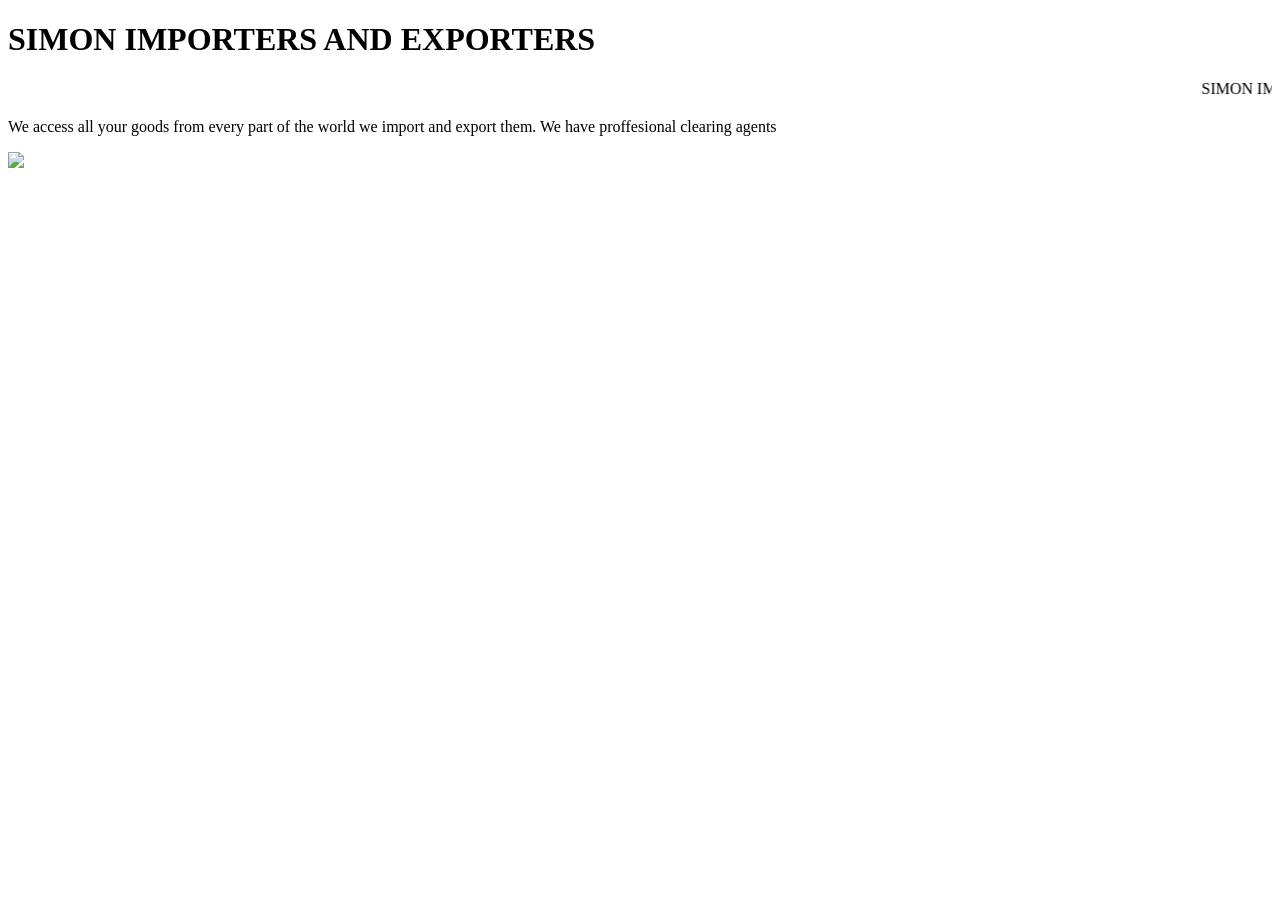
==== index.html @ aa34c120 "Create index.html" ====
<!DOCTYPE html>
<html lang="en">
<head>
    <meta charset="UTF-8">
    <meta name="viewport" content="width=device-width, initial-scale=1.0">
    <title>Document</title>
    <link rel="stylesheet" href="simonstyles.css">
</head>
<body>
    <h1> SIMON IMPORTERS AND EXPORTERS</h1>
     
    <marquee>SIMON IMPORTERS AND EXPORTERS</marquee><p class="parastyle">We access all your goods from every part of the world we import and export them. We have proffesional clearing agents</p>
    <img src="smn.jpg">
</body>
</html>
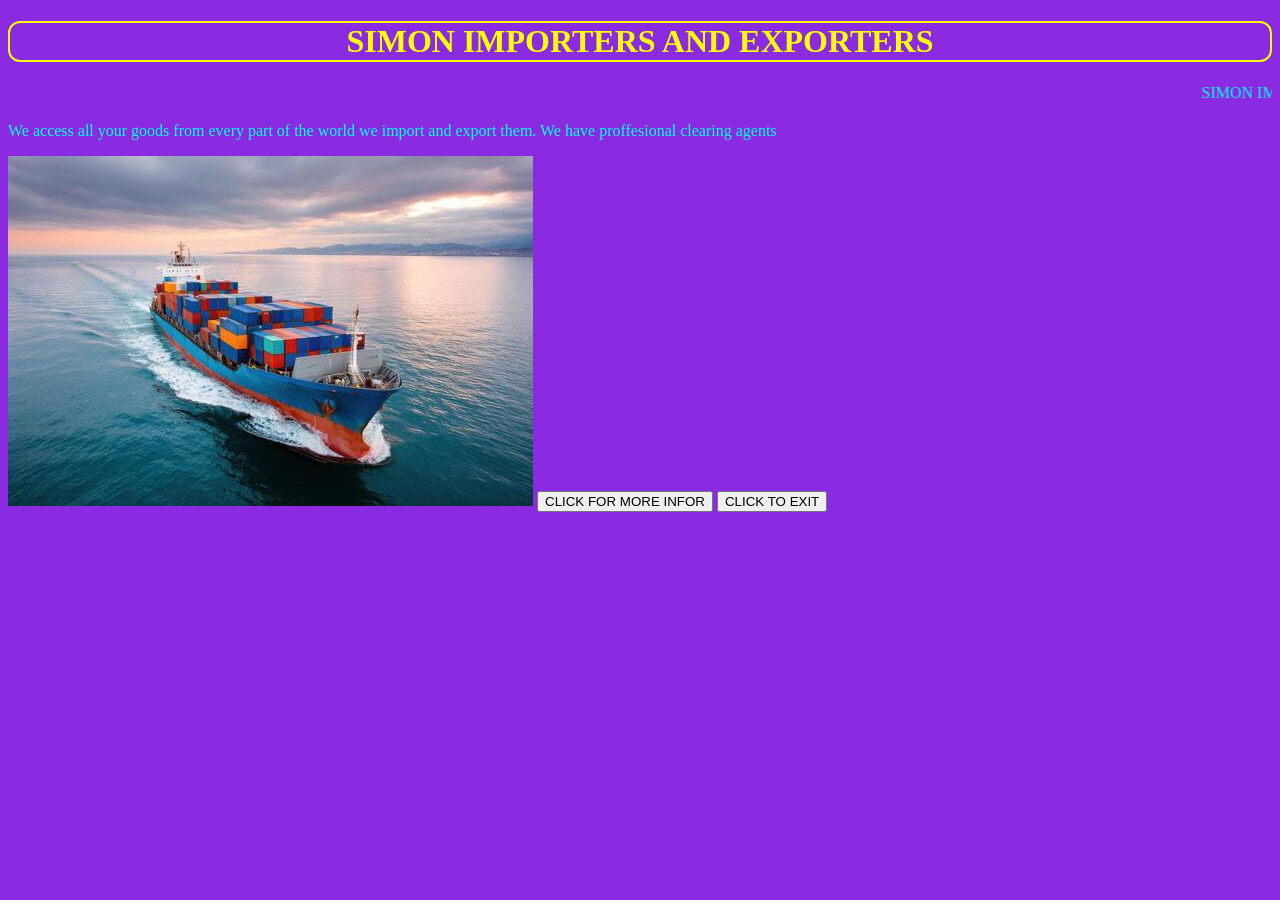
==== commit 325d38a0: "Update index.html" ====
--- a/index.html
+++ b/index.html
@@ -11,5 +11,7 @@
      
     <marquee>SIMON IMPORTERS AND EXPORTERS</marquee><p class="parastyle">We access all your goods from every part of the world we import and export them. We have proffesional clearing agents</p>
     <img src="smn.jpg">
+    <button>CLICK FOR MORE INFOR</button>
+    <button>CLICK TO EXIT</button>
 </body>
 </html>
--- a/simonstyles.css
+++ b/simonstyles.css
@@ -0,0 +1,23 @@
+body{
+    background-color: blueviolet;
+    color: aqua;
+    width: 80;
+    border: margin;
+}
+h1{
+    color: yellow;
+    text-align:  center;
+    border: 2px solid yellow;
+    font-family: cursive;
+    border-radius: 12px;
+}
+h1:hover{
+    background-color: aqua;
+    color: black;
+    font-size: 40px;
+}
+
+.parastyle{
+    font-family: cursive;
+    color: aqua;
+}
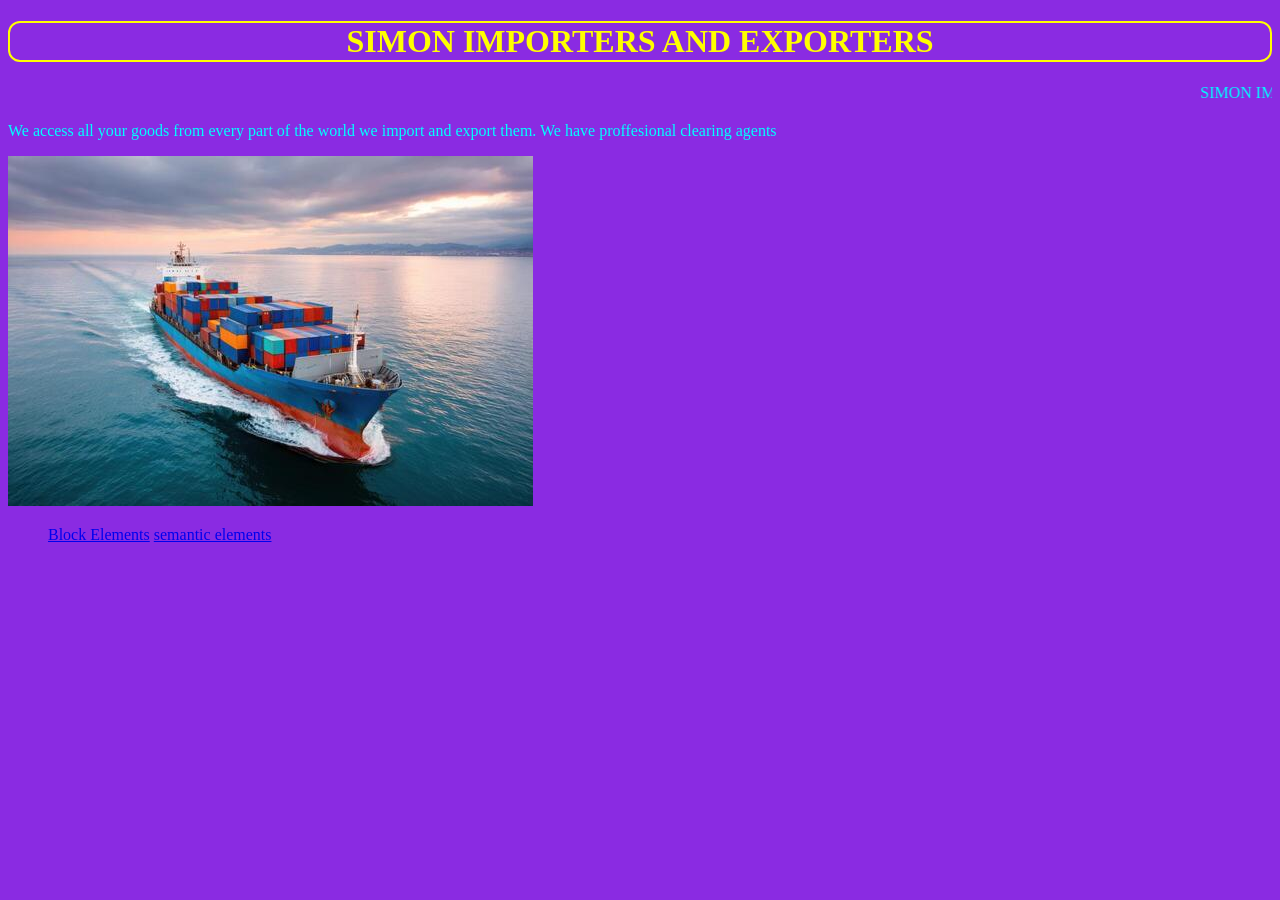
==== commit 68bfaa95: "Update index.html" ====
--- a/index.html
+++ b/index.html
@@ -1,17 +1,25 @@
 <!DOCTYPE html>
 <html lang="en">
+
 <head>
     <meta charset="UTF-8">
     <meta name="viewport" content="width=device-width, initial-scale=1.0">
     <title>Document</title>
     <link rel="stylesheet" href="simonstyles.css">
 </head>
+
 <body>
     <h1> SIMON IMPORTERS AND EXPORTERS</h1>
-     
-    <marquee>SIMON IMPORTERS AND EXPORTERS</marquee><p class="parastyle">We access all your goods from every part of the world we import and export them. We have proffesional clearing agents</p>
+
+    <marquee>SIMON IMPORTERS AND EXPORTERS</marquee>
+    <p class="parastyle">We access all your goods from every part of the world we import and export them. We have
+        proffesional clearing agents</p>
     <img src="smn.jpg">
-    <button>CLICK FOR MORE INFOR</button>
-    <button>CLICK TO EXIT</button>
+    <ul>
+        <a href="Block elements.html">Block Elements</a>
+        <a href="semantic_elements.html">semantic elements</a>
+    </ul>
+
 </body>
+
 </html>
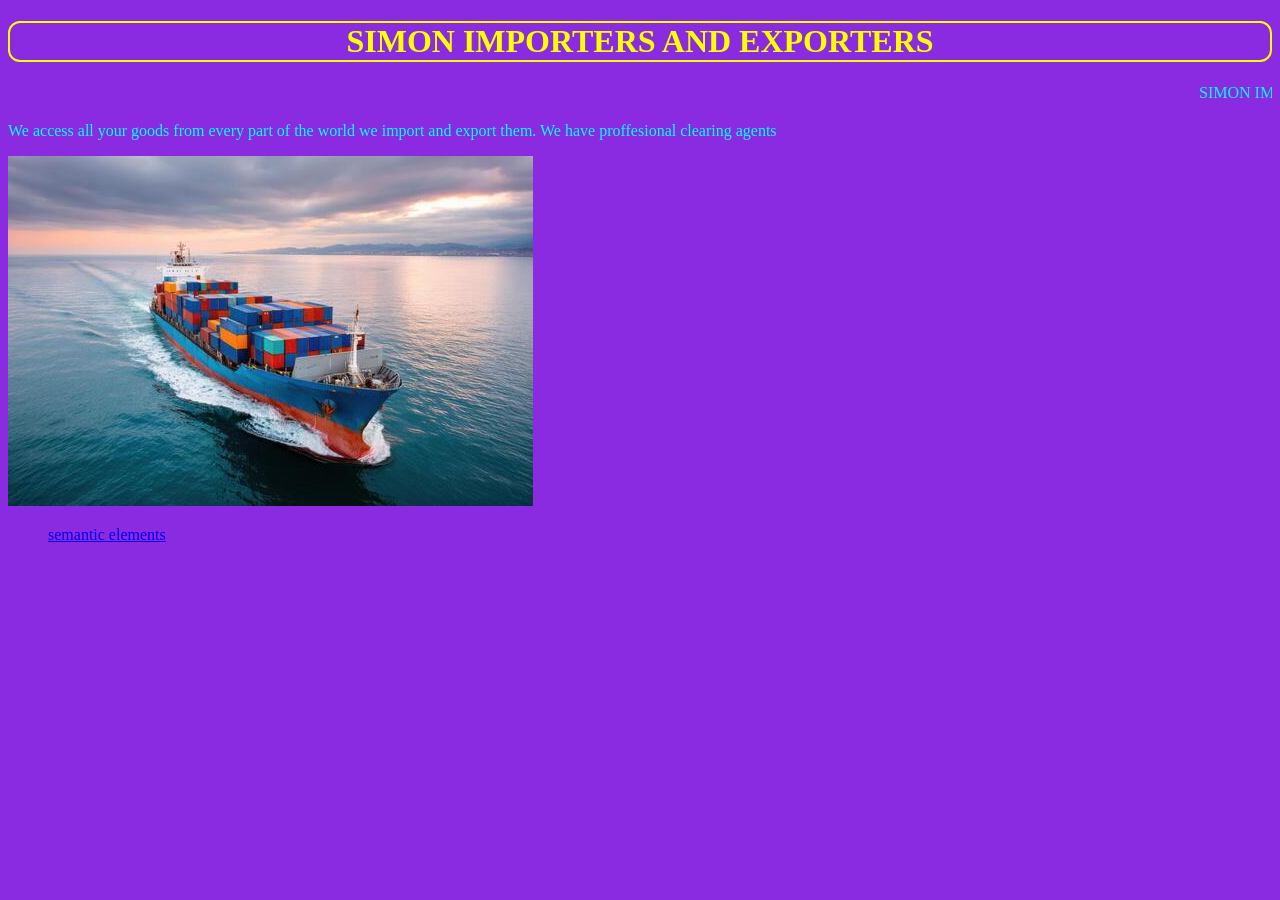
==== commit 52ab440a: "Update index.html" ====
--- a/index.html
+++ b/index.html
@@ -16,7 +16,6 @@
         proffesional clearing agents</p>
     <img src="smn.jpg">
     <ul>
-        <a href="Block elements.html">Block Elements</a>
         <a href="semantic_elements.html">semantic elements</a>
     </ul>
 
